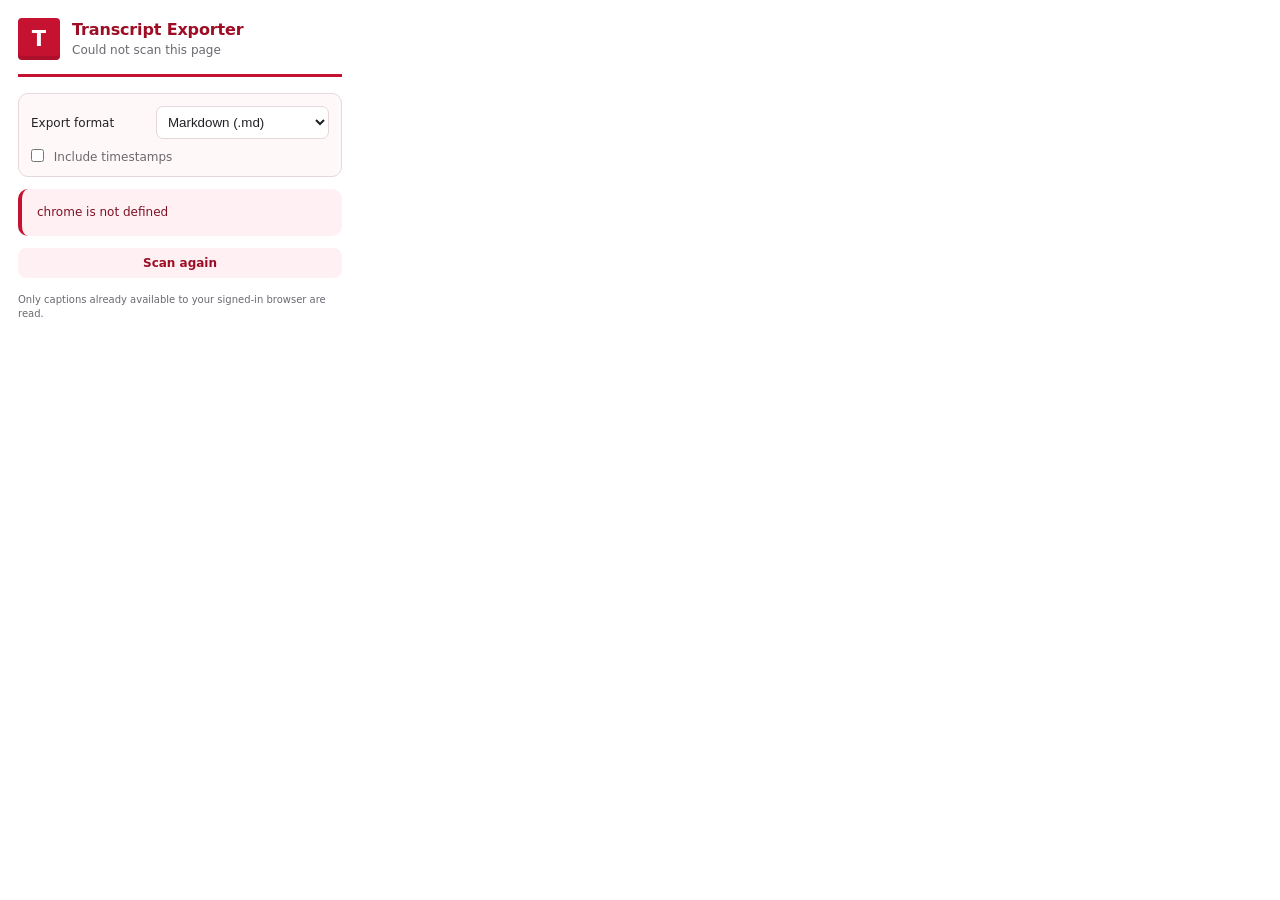
==== popup.html @ c5b46d02 "feat: export McGill Brightspace lecture transcripts Add a Manifest V3 browser extension that exports" ====
<!doctype html>
<html lang="en">
  <head>
    <meta charset="utf-8" />
    <meta name="viewport" content="width=device-width, initial-scale=1" />
    <title>Transcript Exporter</title>
    <link rel="stylesheet" href="popup.css" />
  </head>
  <body>
    <main>
      <header>
        <div class="mark" aria-hidden="true">T</div>
        <div>
          <h1>Transcript Exporter</h1>
          <p id="status" role="status">Looking for captions…</p>
        </div>
      </header>

      <section id="settings" class="settings" hidden>
        <label for="format">Export format</label>
        <select id="format">
          <option value="md">Markdown (.md)</option>
          <option value="txt">Plain text (.txt)</option>
          <option value="vtt">WebVTT captions (.vtt)</option>
        </select>
        <label class="check">
          <input id="timestamps" type="checkbox" />
          Include timestamps
        </label>
      </section>

      <section id="results" aria-live="polite"></section>
      <button id="retry" class="secondary" type="button" hidden>Scan again</button>

      <footer>
        Only captions already available to your signed-in browser are read.
      </footer>
    </main>
    <script src="lib/transcript.js"></script>
    <script src="popup.js"></script>
  </body>
</html>
---- popup.css ----
:root {
  color-scheme: light dark;
  font-family: Inter, ui-sans-serif, system-ui, -apple-system, BlinkMacSystemFont, "Segoe UI", sans-serif;
  --red: #c51230;
  --red-dark: #9d0d25;
  --red-soft: #fff1f3;
  --ink: #202124;
  --muted: #6b6870;
  --line: #e5d7da;
  --surface: #fff8f8;
}

* { box-sizing: border-box; }

body {
  margin: 0;
  width: 360px;
  min-height: 210px;
  background: #fff;
  color: var(--ink);
}

main { padding: 18px; }

header {
  display: flex;
  align-items: center;
  gap: 12px;
  margin-bottom: 16px;
  padding-bottom: 14px;
  border-bottom: 3px solid var(--red);
}

.mark {
  display: grid;
  flex: 0 0 42px;
  height: 42px;
  place-items: center;
  border-radius: 4px;
  background: var(--red);
  box-shadow: inset 0 -4px 0 rgba(0, 0, 0, .13);
  color: #fff;
  font-size: 21px;
  font-weight: 800;
}

h1 { margin: 0 0 3px; color: var(--red-dark); font-size: 16px; letter-spacing: -.15px; }
p { margin: 0; color: var(--muted); font-size: 12px; line-height: 1.4; }

.settings {
  display: grid;
  grid-template-columns: 1fr auto;
  align-items: center;
  gap: 10px;
  padding: 12px;
  border: 1px solid var(--line);
  border-radius: 10px;
  background: var(--surface);
  font-size: 12px;
}

select {
  min-width: 150px;
  padding: 7px;
  border: 1px solid var(--line);
  border-radius: 7px;
  background: #fff;
  color: inherit;
}

.check { grid-column: 1 / -1; color: var(--muted); }
.check input { margin: 0 6px 0 0; vertical-align: -1px; }

#results { margin-top: 12px; }

.result {
  display: grid;
  grid-template-columns: minmax(0, 1fr) auto;
  gap: 10px;
  align-items: center;
  padding: 11px 0;
  border-bottom: 1px solid var(--line);
}

.result:last-child { border-bottom: 0; }
.result strong, .result span { display: block; overflow: hidden; text-overflow: ellipsis; white-space: nowrap; }
.result strong { font-size: 13px; }
.result span { margin-top: 3px; color: var(--muted); font-size: 11px; }

button {
  border: 0;
  border-radius: 8px;
  padding: 8px 11px;
  background: var(--red);
  color: white;
  font: inherit;
  font-size: 12px;
  font-weight: 700;
  cursor: pointer;
}

button:hover { background: var(--red-dark); }
button:disabled { cursor: wait; opacity: .65; }
.secondary { width: 100%; margin-top: 12px; background: var(--red-soft); color: var(--red-dark); }
.secondary:hover { background: #ffe1e6; }

.empty {
  padding: 15px;
  border-radius: 10px;
  border-left: 4px solid var(--red);
  background: var(--red-soft);
  color: #7f1025;
  font-size: 12px;
  line-height: 1.45;
}

footer { margin-top: 15px; color: var(--muted); font-size: 10px; line-height: 1.4; }

@media (prefers-color-scheme: dark) {
  :root { --muted: #c9b9bc; --line: #55373e; --surface: #291c20; --ink: #fff5f6; --red-soft: #3d2028; }
  body { background: #1c1316; color: var(--ink); }
  h1 { color: #ffafbd; }
  select { background: #24171b; }
  .secondary { background: #48262e; color: #ffdce2; }
  .secondary:hover { background: #603039; }
  .empty { background: #3d2028; color: #ffd5dc; }
}
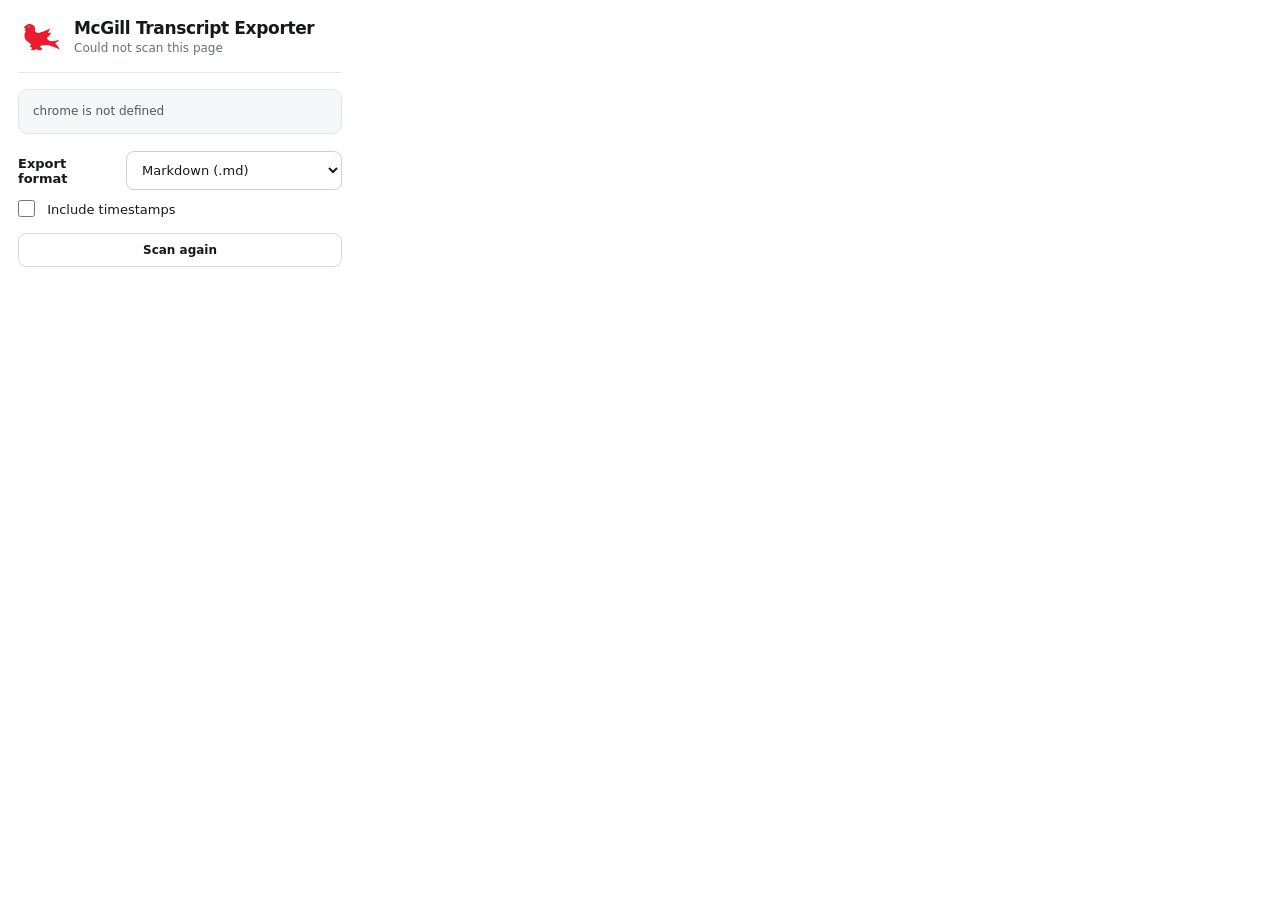
==== commit c7a1a644: "feat: complete McGill Transcript Exporter Add McGill LRS transcript extraction, local Markdown/TXT/W" ====
--- a/popup.html
+++ b/popup.html
@@ -3,18 +3,20 @@
   <head>
     <meta charset="utf-8" />
     <meta name="viewport" content="width=device-width, initial-scale=1" />
-    <title>Transcript Exporter</title>
+    <title>McGill Transcript Exporter</title>
     <link rel="stylesheet" href="popup.css" />
   </head>
   <body>
     <main>
       <header>
-        <div class="mark" aria-hidden="true">T</div>
+        <div class="mark" aria-hidden="true"><img src="assets/martlet.png" alt="" /></div>
         <div>
-          <h1>Transcript Exporter</h1>
+          <h1>McGill Transcript Exporter</h1>
           <p id="status" role="status">Looking for captions…</p>
         </div>
       </header>
+
+      <section id="results" aria-live="polite"></section>
 
       <section id="settings" class="settings" hidden>
         <label for="format">Export format</label>
@@ -29,12 +31,7 @@
         </label>
       </section>
 
-      <section id="results" aria-live="polite"></section>
       <button id="retry" class="secondary" type="button" hidden>Scan again</button>
-
-      <footer>
-        Only captions already available to your signed-in browser are read.
-      </footer>
     </main>
     <script src="lib/transcript.js"></script>
     <script src="popup.js"></script>
--- a/popup.css
+++ b/popup.css
@@ -1,21 +1,20 @@
 :root {
-  color-scheme: light dark;
+  color-scheme: light;
   font-family: Inter, ui-sans-serif, system-ui, -apple-system, BlinkMacSystemFont, "Segoe UI", sans-serif;
-  --red: #c51230;
-  --red-dark: #9d0d25;
-  --red-soft: #fff1f3;
-  --ink: #202124;
-  --muted: #6b6870;
-  --line: #e5d7da;
-  --surface: #fff8f8;
+  --red: #ed1b2f;
+  --red-dark: #c4122d;
+  --ink: #16181d;
+  --muted: #68707d;
+  --line: #e3e5e8;
+  --surface: #f6f7f8;
 }
 
 * { box-sizing: border-box; }
 
 body {
-  margin: 0;
   width: 360px;
   min-height: 210px;
+  margin: 0;
   background: #fff;
   color: var(--ink);
 }
@@ -25,103 +24,142 @@
 header {
   display: flex;
   align-items: center;
-  gap: 12px;
-  margin-bottom: 16px;
-  padding-bottom: 14px;
-  border-bottom: 3px solid var(--red);
+  gap: 11px;
+  padding-bottom: 15px;
+  border-bottom: 1px solid var(--line);
 }
 
 .mark {
   display: grid;
-  flex: 0 0 42px;
-  height: 42px;
+  width: 45px;
+  height: 38px;
   place-items: center;
-  border-radius: 4px;
-  background: var(--red);
-  box-shadow: inset 0 -4px 0 rgba(0, 0, 0, .13);
-  color: #fff;
-  font-size: 21px;
-  font-weight: 800;
 }
 
-h1 { margin: 0 0 3px; color: var(--red-dark); font-size: 16px; letter-spacing: -.15px; }
+.mark img {
+  display: block;
+  width: 45px;
+  height: 38px;
+  object-fit: contain;
+}
+
+h1 { margin: 0 0 2px; font-size: 17px; font-weight: 750; letter-spacing: -.35px; }
 p { margin: 0; color: var(--muted); font-size: 12px; line-height: 1.4; }
+
+#results:empty { display: none; }
+#results { margin-top: 16px; }
+
+.result {
+  display: grid;
+  grid-template-columns: minmax(0, 1fr) auto;
+  gap: 10px;
+  align-items: center;
+  padding: 14px;
+  border: 1px solid var(--line);
+  border-radius: 10px;
+  background: var(--surface);
+}
+
+.track-details { min-width: 0; }
+.result strong, .result span { display: block; overflow: hidden; text-overflow: ellipsis; white-space: nowrap; }
+.result strong { font-size: 14px; font-weight: 750; }
+.result span { margin-top: 3px; color: var(--muted); font-size: 12px; }
 
 .settings {
   display: grid;
   grid-template-columns: 1fr auto;
   align-items: center;
   gap: 10px;
-  padding: 12px;
-  border: 1px solid var(--line);
-  border-radius: 10px;
-  background: var(--surface);
-  font-size: 12px;
+  margin-top: 17px;
+  font-size: 13px;
+  font-weight: 650;
 }
 
 select {
-  min-width: 150px;
-  padding: 7px;
-  border: 1px solid var(--line);
-  border-radius: 7px;
+  min-width: 172px;
+  padding: 10px 34px 10px 11px;
+  border: 1px solid #cdd1d6;
+  border-radius: 8px;
   background: #fff;
-  color: inherit;
+  color: var(--ink);
+  font: inherit;
+  font-weight: 500;
 }
 
-.check { grid-column: 1 / -1; color: var(--muted); }
-.check input { margin: 0 6px 0 0; vertical-align: -1px; }
-
-#results { margin-top: 12px; }
-
-.result {
-  display: grid;
-  grid-template-columns: minmax(0, 1fr) auto;
-  gap: 10px;
-  align-items: center;
-  padding: 11px 0;
-  border-bottom: 1px solid var(--line);
+.check {
+  grid-column: 1 / -1;
+  color: var(--ink);
+  font-weight: 500;
 }
 
-.result:last-child { border-bottom: 0; }
-.result strong, .result span { display: block; overflow: hidden; text-overflow: ellipsis; white-space: nowrap; }
-.result strong { font-size: 13px; }
-.result span { margin-top: 3px; color: var(--muted); font-size: 11px; }
+.check input {
+  width: 17px;
+  height: 17px;
+  margin: 0 8px 0 0;
+  vertical-align: -3px;
+  accent-color: var(--red);
+}
 
 button {
   border: 0;
   border-radius: 8px;
-  padding: 8px 11px;
+  padding: 9px 12px;
   background: var(--red);
-  color: white;
+  color: #fff;
   font: inherit;
   font-size: 12px;
-  font-weight: 700;
+  font-weight: 750;
   cursor: pointer;
 }
 
 button:hover { background: var(--red-dark); }
 button:disabled { cursor: wait; opacity: .65; }
-.secondary { width: 100%; margin-top: 12px; background: var(--red-soft); color: var(--red-dark); }
-.secondary:hover { background: #ffe1e6; }
+
+.secondary {
+  width: 100%;
+  margin-top: 16px;
+  border: 1px solid #d8dade;
+  background: #fff;
+  color: var(--ink);
+}
+
+.secondary:hover { border-color: #bfc3c9; background: var(--surface); }
 
 .empty {
-  padding: 15px;
+  padding: 13px 14px;
+  border: 1px solid var(--line);
   border-radius: 10px;
-  border-left: 4px solid var(--red);
-  background: var(--red-soft);
-  color: #7f1025;
+  background: var(--surface);
+  color: #4f5662;
   font-size: 12px;
   line-height: 1.45;
 }
 
-footer { margin-top: 15px; color: var(--muted); font-size: 10px; line-height: 1.4; }
+@media (prefers-color-scheme: dark) {
+  :root {
+    color-scheme: dark;
+    --ink: #f4f4f5;
+    --muted: #a6aab2;
+    --line: #393b40;
+    --surface: #25272b;
+  }
 
-@media (prefers-color-scheme: dark) {
-  :root { --muted: #c9b9bc; --line: #55373e; --surface: #291c20; --ink: #fff5f6; --red-soft: #3d2028; }
-  body { background: #1c1316; color: var(--ink); }
-  h1 { color: #ffafbd; }
-  select { background: #24171b; }
-  .secondary { background: #48262e; color: #ffdce2; }
-  .secondary:hover { background: #603039; }
-  .empty { background: #3d2028; color: #ffd5dc; }
+  body { background: #18191c; }
+  header { border-color: var(--line); }
+  .result, .empty { border-color: var(--line); background: var(--surface); }
+  .empty { color: #d0d3d8; }
+
+  select {
+    border-color: #4a4d53;
+    background: #202125;
+    color: var(--ink);
+  }
+
+  .secondary {
+    border-color: #4a4d53;
+    background: #202125;
+    color: var(--ink);
+  }
+
+  .secondary:hover { border-color: #686c73; background: #292b2f; }
 }
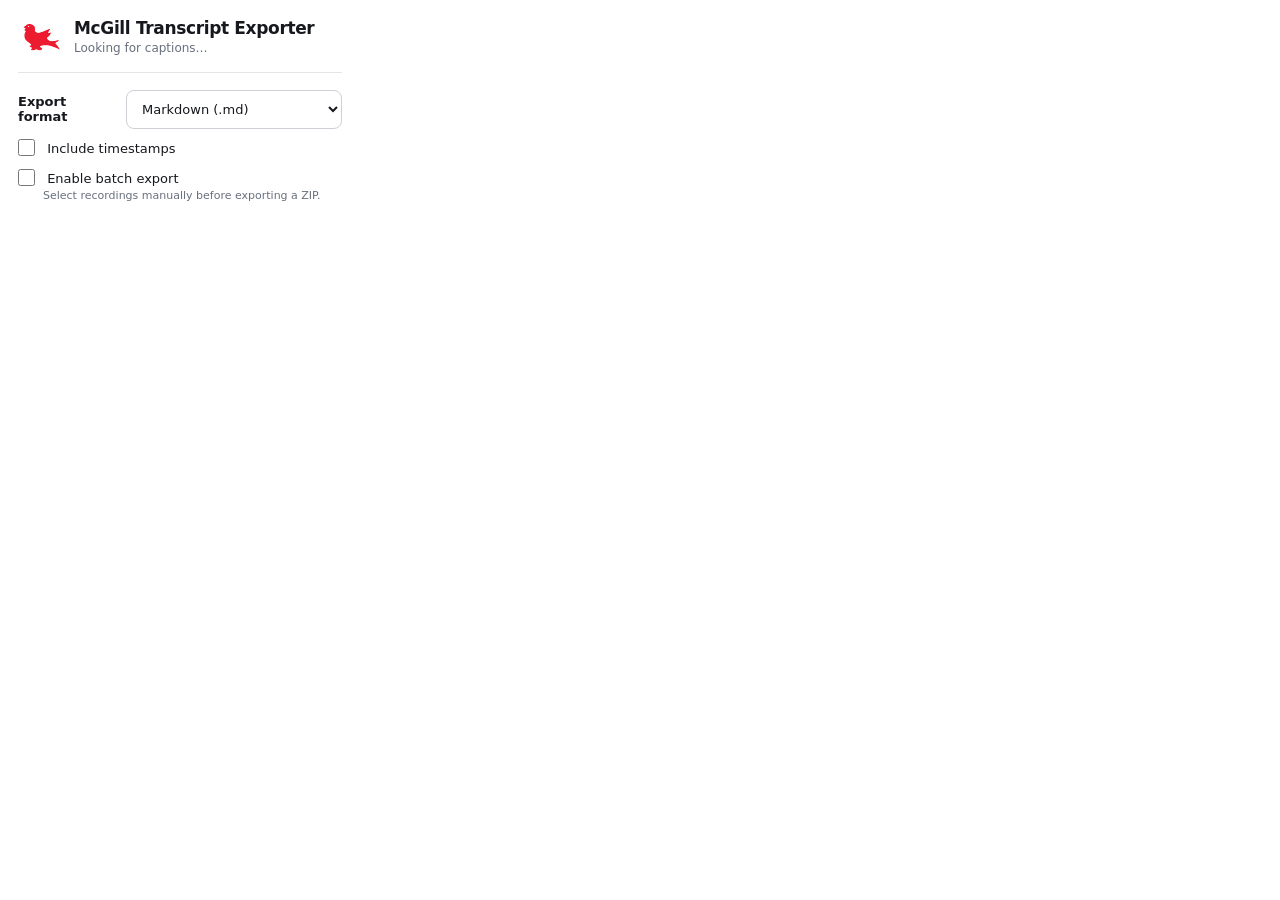
==== commit 5a14dc0f: "feat: make batch export opt-in" ====
--- a/popup.html
+++ b/popup.html
@@ -29,11 +29,20 @@
           <input id="timestamps" type="checkbox" />
           Include timestamps
         </label>
+        <label class="check batch-setting">
+          <input id="batchEnabled" type="checkbox" />
+          Enable batch export
+          <span>Select recordings manually before exporting a ZIP.</span>
+        </label>
       </section>
+
+      <button id="batch" class="secondary" type="button" hidden>Batch export course recordings</button>
+      <section id="batchPanel" class="batch-panel" hidden aria-live="polite"></section>
 
       <button id="retry" class="secondary" type="button" hidden>Scan again</button>
     </main>
     <script src="lib/transcript.js"></script>
+    <script src="lib/zip.js"></script>
     <script src="popup.js"></script>
   </body>
 </html>
--- a/popup.css
+++ b/popup.css
@@ -92,6 +92,9 @@
   font-weight: 500;
 }
 
+.batch-setting { padding-top: 3px; }
+.batch-setting span { display: block; margin: 3px 0 0 25px; color: var(--muted); font-size: 11px; line-height: 1.35; }
+
 .check input {
   width: 17px;
   height: 17px;
@@ -124,6 +127,15 @@
 }
 
 .secondary:hover { border-color: #bfc3c9; background: var(--surface); }
+
+.batch-panel { margin-top: 16px; }
+.batch-panel > strong { display: block; font-size: 14px; }
+.batch-panel > p { margin: 3px 0 10px; }
+.recording-list { max-height: 216px; overflow-y: auto; border: 1px solid var(--line); border-radius: 8px; margin-bottom: 10px; }
+.recording { display: flex; gap: 9px; align-items: flex-start; padding: 10px; border-bottom: 1px solid var(--line); font-size: 12px; line-height: 1.35; }
+.recording:last-child { border-bottom: 0; }
+.recording input { margin: 2px 0 0; accent-color: var(--red); }
+.batch-panel > button { width: 100%; }
 
 .empty {
   padding: 13px 14px;
@@ -162,4 +174,5 @@
   }
 
   .secondary:hover { border-color: #686c73; background: #292b2f; }
+  .recording-list, .recording { border-color: var(--line); }
 }
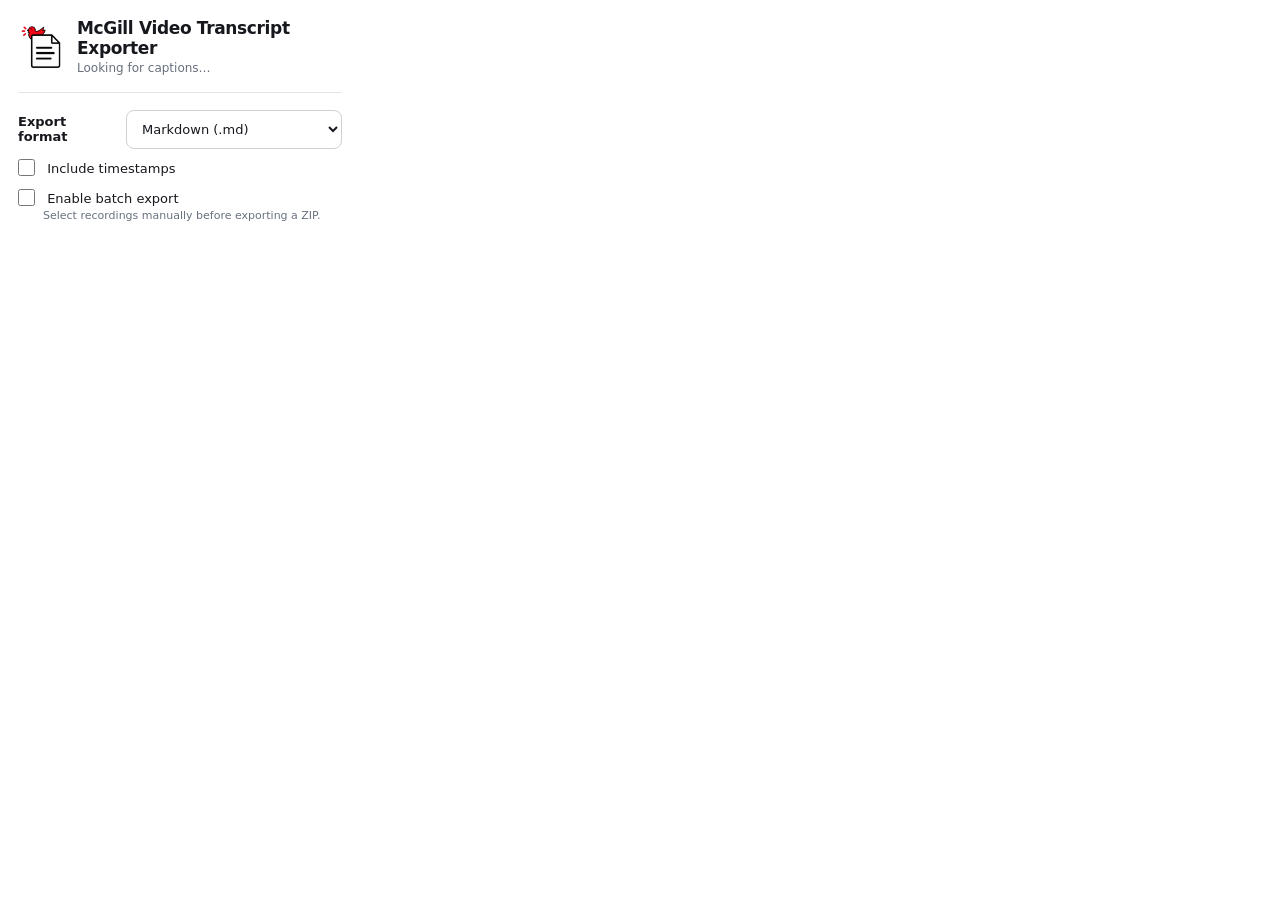
==== commit 1fce162a: "design: add transparent McGill transcript logo" ====
--- a/popup.html
+++ b/popup.html
@@ -3,15 +3,15 @@
   <head>
     <meta charset="utf-8" />
     <meta name="viewport" content="width=device-width, initial-scale=1" />
-    <title>McGill Transcript Exporter</title>
+    <title>McGill Video Transcript Exporter</title>
     <link rel="stylesheet" href="popup.css" />
   </head>
   <body>
     <main>
       <header>
-        <div class="mark" aria-hidden="true"><img src="assets/martlet.png" alt="" /></div>
+        <div class="mark" aria-hidden="true"><img src="assets/mcgill-transcript-logo.png" alt="" /></div>
         <div>
-          <h1>McGill Transcript Exporter</h1>
+          <h1>McGill Video Transcript Exporter</h1>
           <p id="status" role="status">Looking for captions…</p>
         </div>
       </header>
--- a/popup.css
+++ b/popup.css
@@ -31,15 +31,15 @@
 
 .mark {
   display: grid;
-  width: 45px;
-  height: 38px;
+  width: 48px;
+  height: 48px;
   place-items: center;
 }
 
 .mark img {
   display: block;
-  width: 45px;
-  height: 38px;
+  width: 48px;
+  height: 48px;
   object-fit: contain;
 }
 
